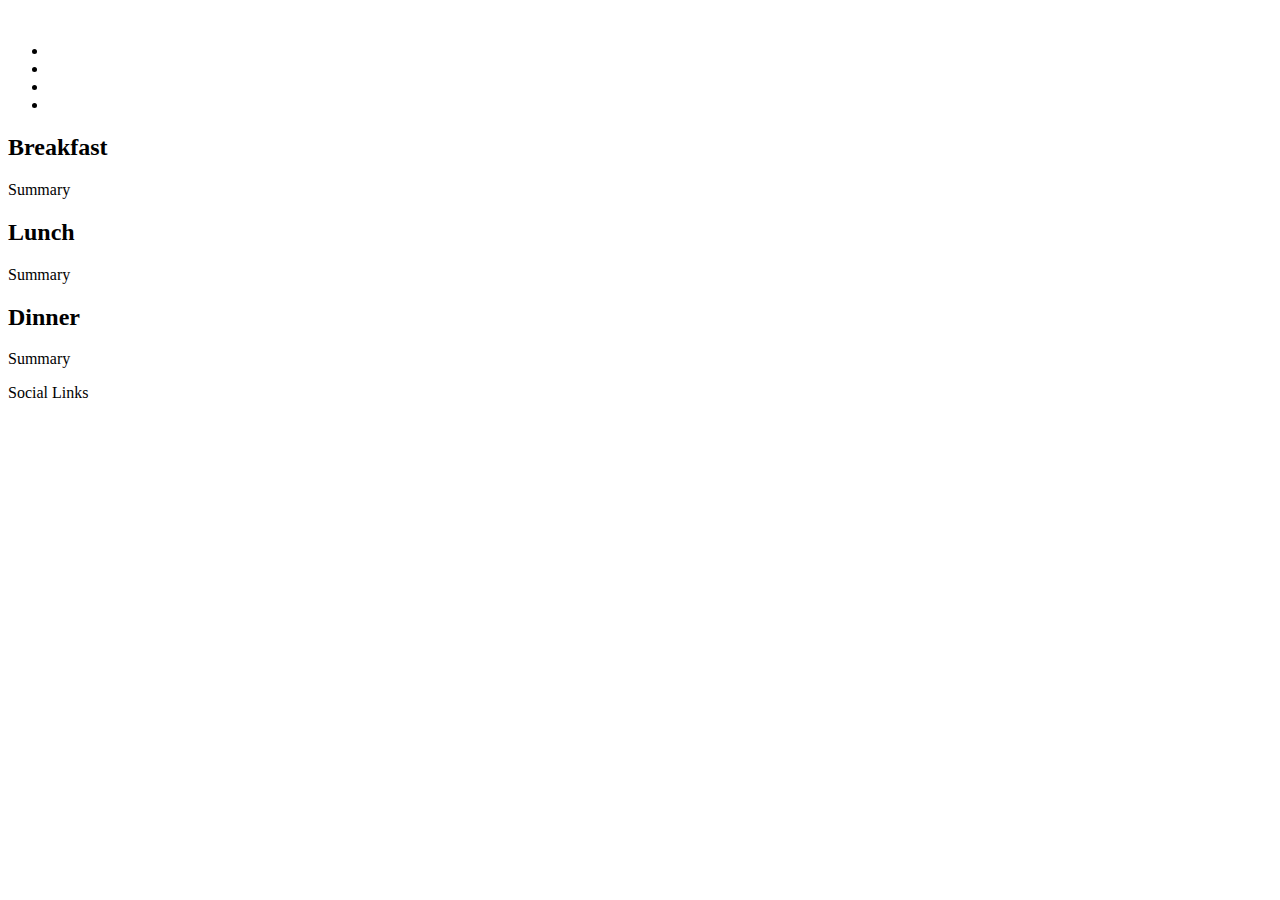
==== Index.html @ 398606f3 "name change due to error" ====
<!DOCTYPE html>
<html lang="en"
<head>
    <title>Payninis</title>
</head>
<body>
    <header>
        <!-- logo -->
        <img href="#"
        <nav>
            <ul>
                <li></li>
                <li></li>
                <li></li>
                <li></li>
            </ul>
        </nav>
    </header>
    <!-- Breakfast Section-->
    <section>
        <h2>
            Breakfast
        </h2>
        <p>
            Summary
        </p>
    </section>
</body>
  <!-- Lunch Section-->
  <section>
    <h2>
        Lunch
    </h2>
    <p>
        Summary
    </p>
</section>
</body>
  <!-- Dinner Section-->
  <section>
    <h2>
        Dinner
    </h2>
    <p>
        Summary
    </p>
</section>
<footer>
    Social Links
</footer>
</body>
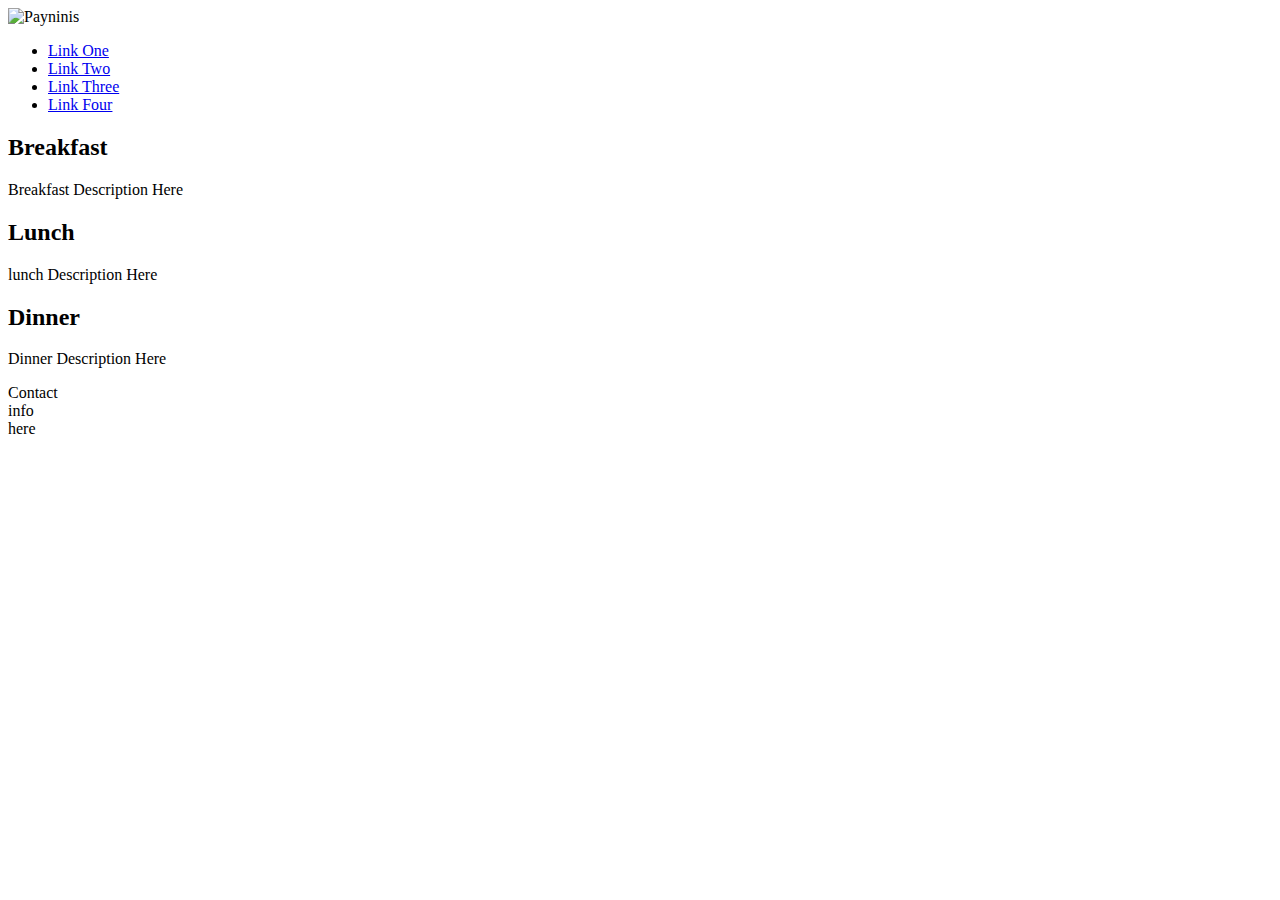
==== commit 41b890b4: "Updated to Match Quentin Index.html" ====
--- a/Index.html
+++ b/Index.html
@@ -1,51 +1,56 @@
 <!DOCTYPE html>
-<html lang="en"
+<html lang="en">
 <head>
     <title>Payninis</title>
 </head>
 <body>
     <header>
-        <!-- logo -->
-        <img href="#"
+        <!--Logo-->
+        <img src="logo.svg" alt="Payninis" width="150" height="180">
         <nav>
             <ul>
-                <li></li>
-                <li></li>
-                <li></li>
-                <li></li>
+                <li><a href="#">Link One</a></li>
+                <li><a href="#">Link Two</a></li>
+                <li><a href="#">Link Three</a></li>
+                <li><a href="#">Link Four</a></li>
             </ul>
         </nav>
     </header>
-    <!-- Breakfast Section-->
+<!-- Breakfast Section -->
     <section>
         <h2>
             Breakfast
         </h2>
         <p>
-            Summary
+            Breakfast Description Here
         </p>
     </section>
+<!-- Lunch Section -->
+    <section>
+        <h2>
+            Lunch
+        </h2>
+        <p>
+            lunch Description Here
+        </p>
+    </section>
+<!-- Dinner Section -->
+    <section>
+        <h2>
+            Dinner
+        </h2>
+        <p>
+            Dinner Description Here
+        </p>
+    </section>
+    <footer>
+            <p>
+                Contact
+                <br>
+                info
+                <br>
+                here
+            </p>
+    </footer>
 </body>
-  <!-- Lunch Section-->
-  <section>
-    <h2>
-        Lunch
-    </h2>
-    <p>
-        Summary
-    </p>
-</section>
-</body>
-  <!-- Dinner Section-->
-  <section>
-    <h2>
-        Dinner
-    </h2>
-    <p>
-        Summary
-    </p>
-</section>
-<footer>
-    Social Links
-</footer>
-</body>+</html>